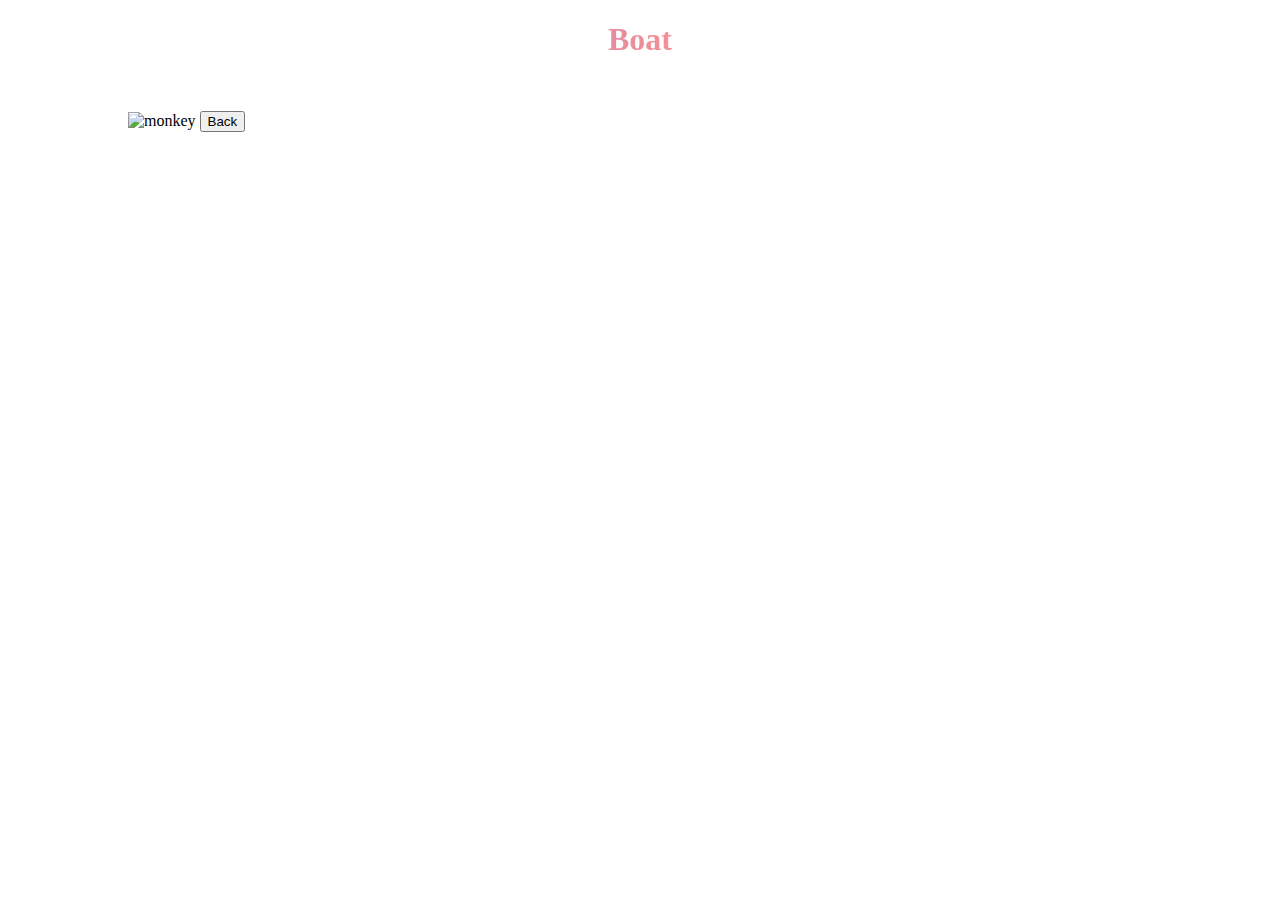
==== boat.html @ 2be37457 "first commit" ====
<!DOCTYPE html>
<html lang="en">
  <head>
    <meta charset="UTF-8" />
    <meta name="viewport" content="width=device-width, initial-scale=1.0" />
    <title>Document</title>
    <link rel="stylesheet" href="style.css" />
  </head>
  <body>
    <header>
        <h1>Boat</h1>
    </header>
    <main>
        <section>
            <img src="https://media.cntraveler.com/photos/648367dfe86ef621f54af803/master/w_1600%2Cc_limit/GettyImages-134442687.jpg" alt="monkey" />

            <a href="index.html"><button>Back</button></a>
        </section>
  </body>
</html>
---- style.css ----
* {
  box-sizing: border-box;
}
body {
  margin: 0 auto;
}

header {
  text-align: center;
  min-height: 10vh;
  background-size: contain;
  background-position: center;
  background-repeat: no-repeat;
  background-size: cover;
}

header h1 {
  background-image: linear-gradient(
    90deg,
    rgba(94, 114, 235, 1) 0%,
    rgba(255, 145, 144, 1) 56%,
    rgba(254, 193, 149, 1) 100%
  );
  color: transparent;
  -webkit-background-clip: text;
}

nav {
  background-color: #0093e9;
  background-image: linear-gradient(225deg, #0093e9 0%, #80d0c7 100%);
  padding: 10px;
}

nav ul li {
  display: inline;
  padding: 10px;
}

.card {
  float: left;
  width: 32%;
  padding: 12px;
  border: 1px solid rgba(128, 128, 0, 0.576);
  margin: 2px;
}
main {
  margin: 0 auto;
  width: 80%;
}
.main-background {
  /* background-image: url("https://img.freepik.com/free-photo/painting-mountain-lake-with-mountain-background_188544-9126.jpg"); */
  background-size: cover;
  background-position: center;
  background-repeat: no-repeat;
  min-height: 100vh;
}
.card img {
  width: 100%;
}
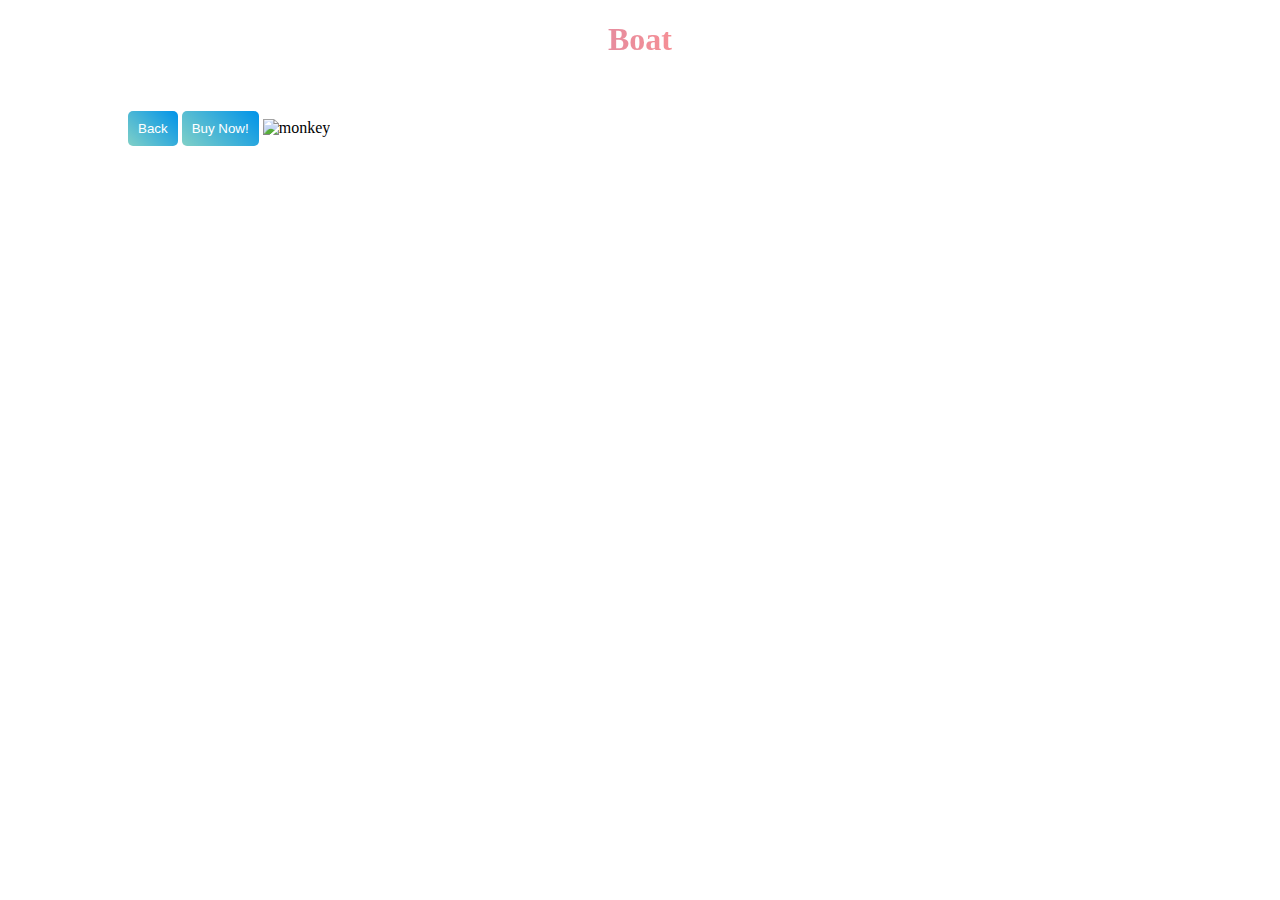
==== commit d04327ea: "add style" ====
--- a/boat.html
+++ b/boat.html
@@ -12,9 +12,12 @@
     </header>
     <main>
         <section>
-            <img src="https://media.cntraveler.com/photos/648367dfe86ef621f54af803/master/w_1600%2Cc_limit/GettyImages-134442687.jpg" alt="monkey" />
+            <div class="img">
+                <a href="index.html"><button>Back</button></a>
+                <a href="boat.html"><button>Buy Now!</button></a>
+                <img src="https://media.cntraveler.com/photos/648367dfe86ef621f54af803/master/w_1600%2Cc_limit/GettyImages-134442687.jpg" alt="monkey" />
+            </div>
 
-            <a href="index.html"><button>Back</button></a>
         </section>
   </body>
 </html>
--- a/style.css
+++ b/style.css
@@ -3,6 +3,10 @@
 }
 body {
   margin: 0 auto;
+  background-image: url("https://encrypted-tbn0.gstatic.com/images?q=tbn:ANd9GcSxCB0VvShW6avDLaNFaB_pU4kKxn_ykMGatg&s");
+  background-size: cover;
+  background-position: center;
+  background-repeat: no-repeat;
 }
 
 header {
@@ -57,3 +61,13 @@
 .card img {
   width: 100%;
 }
+
+button {
+  background-color: #0093e9;
+  background-image: linear-gradient(225deg, #0093e9 0%, #80d0c7 100%);
+  color: white;
+  padding: 10px;
+  border: none;
+  border-radius: 5px;
+  cursor: pointer;
+}
